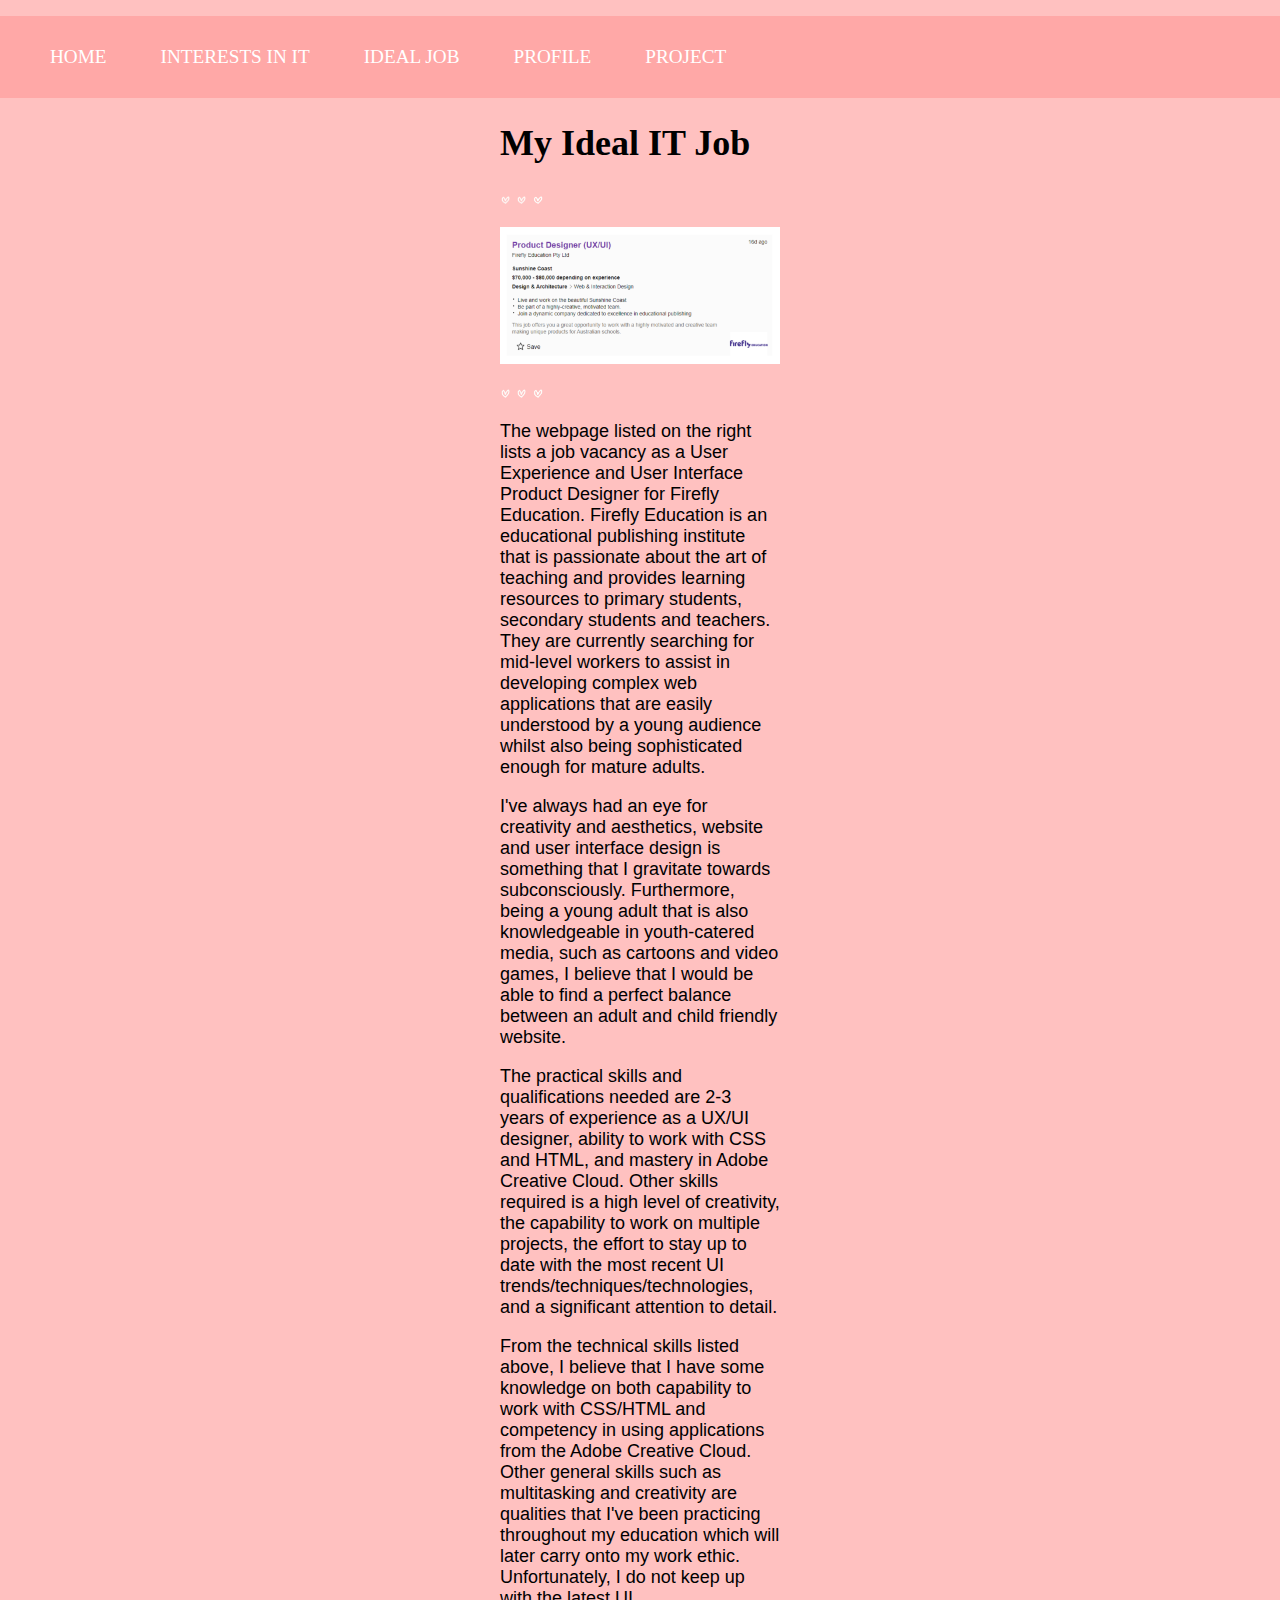
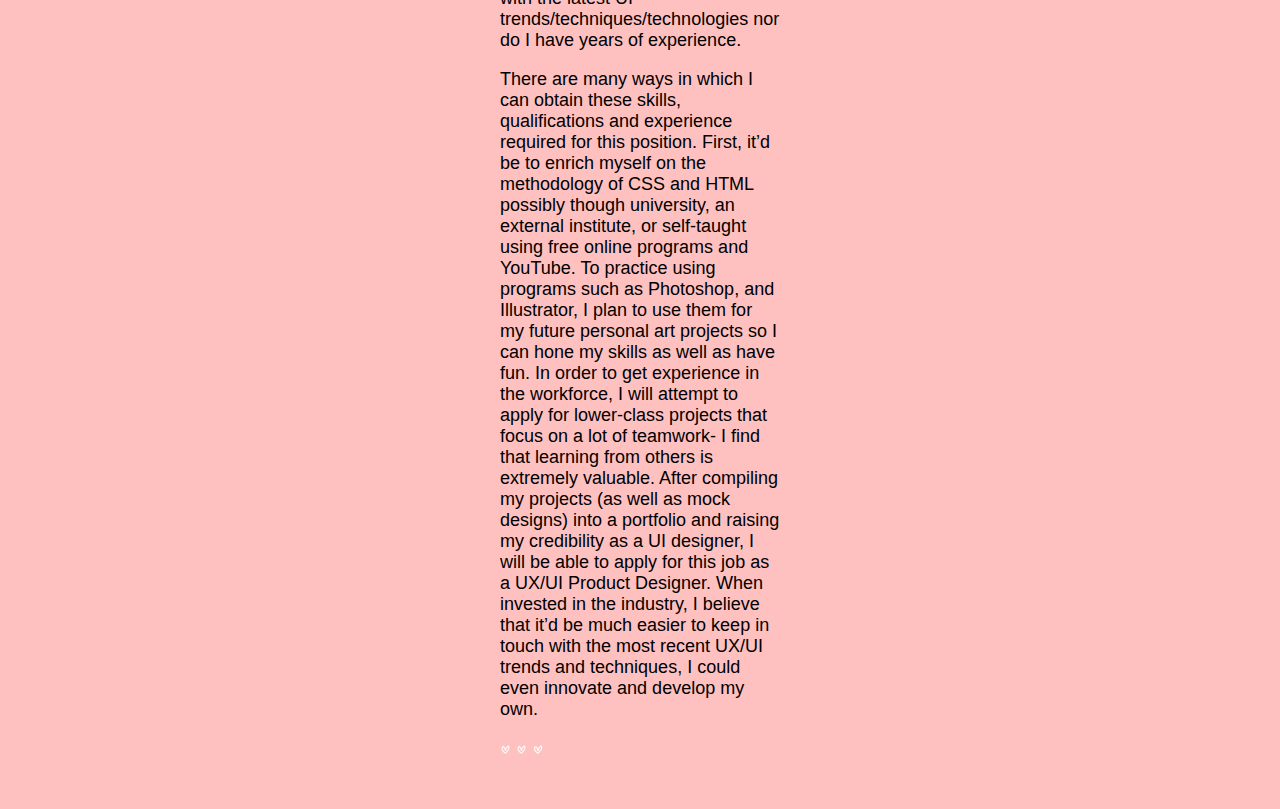
==== ideal-job.html @ 810b8c53 "Add files via upload" ====
<!DOCTYPE html>
<html>
<body style="background-color:#FFC1C0;">
<head>
    <link href="styles.css" rel="stylesheet" type="text/css">
    <title> beverly's github </title>
</head>

<body>
    <header>
        <div>
            <ul class=navigation>
                <li> <a href="index.html">HOME</a></li>
                <li> <a href="interests-in-it.html">INTERESTS IN IT</a></li>
                <li> <a href="ideal-job.html">IDEAL JOB</a></li>
                <li> <a href="profile.html">PROFILE</a></li>
                <li> <a href="project.html">PROJECT</a></li>
            </ul>
        </div>
    </header>


    <div class=paragraph-job-one>

        <h1 style="font-family:Cochin;">My Ideal IT Job</h1>


        <img src="white-heart.jpg" alt="whiteHeart">
        <img src="white-heart.jpg" alt="whiteHeart">
        <img src="white-heart.jpg" alt="whiteHeart">
        <p> </p>

        <div 
        class=job><img src="ideal-job.jpg" alt="idealJob">
        </div>

        <p> </p>

        <img src="white-heart.jpg" alt="whiteHeart">
        <img src="white-heart.jpg" alt="whiteHeart">
        <img src="white-heart.jpg" alt="whiteHeart">

        <p>The webpage listed on the right lists a job vacancy as a User Experience and User Interface Product Designer for Firefly Education. Firefly Education is an educational publishing institute that is passionate about the art of teaching and provides learning resources to primary students, secondary students and teachers. They are currently searching for mid-level workers to assist in developing complex web applications that are easily understood by a young audience whilst also being sophisticated enough for mature adults.</p>
        <p>I've always had an eye for creativity and aesthetics, website and user interface design is something that I gravitate towards subconsciously. Furthermore, being a young adult that is also knowledgeable in youth-catered media, such as cartoons and video games, I believe that I would be able to find a perfect balance between an adult and child friendly website. </p>
        <p>The practical skills and qualifications needed are 2-3 years of experience as a UX/UI designer, ability to work with CSS and HTML, and mastery in Adobe Creative Cloud. Other skills required is a high level of creativity, the capability to work on multiple projects, the effort to stay up to date with the most recent UI trends/techniques/technologies, and a significant attention to detail. </p>

        <p>From the technical skills listed above, I believe that I have some knowledge on both capability to work with CSS/HTML and competency in using applications from the Adobe Creative Cloud. Other general skills such as multitasking and creativity are qualities that I've been practicing throughout my education which will later carry onto my work ethic. Unfortunately, I do not keep up with the latest UI trends/techniques/technologies nor do I have years of experience. </p>

        <p>There are many ways in which I can obtain these skills, qualifications and experience required for this position. First, it’d be to enrich myself on the methodology of CSS and HTML possibly though university, an external institute, or self-taught using free online programs and YouTube. To practice using programs such as Photoshop, and Illustrator, I plan to use them for my future personal art projects so I can hone my skills as well as have fun.
        In order to get experience in the workforce, I will attempt to apply for lower-class projects that focus on a lot of teamwork- I find that learning from others is extremely valuable. After compiling my projects (as well as mock designs) into a portfolio and raising my credibility as a UI designer, I will be able to apply for this job as a UX/UI Product Designer. When invested in the industry, I believe that it’d be much easier to keep in touch with the most recent UX/UI trends and techniques, I could even innovate and develop my own. </p>

        <img src="white-heart.jpg" alt="whiteHeart">
        <img src="white-heart.jpg" alt="whiteHeart">
        <img src="white-heart.jpg" alt="whiteHeart">

    </div>

    
</body>

</html>
---- styles.css ----
body{
    margin: 0;
    padding: 0;
}
.navigation {
    background-color:#FFA8A7;
    padding: 30px 0 30px 0;
    padding-left: 50px;
}

.navigation > li {
    display: inline-block;
    padding-right: 50px;
}

.navigation > li > a {
    text-decoration: none;
    color: #ffffff;
    font-size: larger;
    font-family: verdana; 
}

.paragraph-index-one {
    width: 95%;
    margin: 0 auto;
    list-style: none;
    text-align: left;
    font-size: large;
    padding-right: 500px;
    padding-left: 500px;
}

.paragraph-index-one > p {
    font-size: larger;
    
}

.face img{
    width: 15%;
    padding-left: 620px;
    text-align: center;
    display: block;

}

.name img{
    width:20%;
    padding-right: 500px;
    padding-left: 580px;
    padding-top: 20px;
}

.paragraph-index-two {
    margin: 0 auto;
    list-style: none;
    text-align: left;
    font-size: large;
    font-family:sans-serif;
    padding-right: 500px;
    padding-left: 500px;
}

.paragraph-index-two img{
    width: 3%;
    float: left;
    padding-right: 5px;
}

.paragraph-index-three {
    font-size: medium;
    padding-bottom: 55px;
    height: 20px;
    font-family:sans-serif;
    text-align: center;
}

.paragraph-index-three img{
    width: 25%;
    padding-bottom: 10px;
    padding-top: 15px;
}

.spacer{
    height: 0px;
}

.paragraph-interests-one{
    margin: 0 auto;
    list-style: none;
    text-align: left;
    font-size: large;
    font-family:sans-serif;
    padding-left: 500px;
    padding-right: 500px;
    padding-bottom: 50px;
}

.paragraph-interests-one img {
    width: 4%;
}


.paragraph-job-one{
    margin: 0 auto;
    list-style: none;
    text-align: left;
    font-size: large;
    font-family:sans-serif;
    padding-left: 500px;
    padding-right: 500px;
    padding-bottom: 50px;
}

.paragraph-job-one img {
    width: 4%;
    
}

.job img {
    width: 100%;
    display: block;

}

.paragraph-profile-one{
    margin: 0 auto;
    list-style: none;
    text-align: left;
    font-size: large;
    font-family:sans-serif;
    padding-left: 500px;
    padding-right: 500px;
    padding-bottom: 50px;
}

.paragraph-profile-one img {
    width: 4%;
}
.vark img {
    width: 65%;
    display: block;
    padding-left: 60px;
   }
   
.big-five img {
    width: 100%;
    display: block;
    padding-left: 0px;
   }
   

.paragraph-project-one{
    margin: 0 auto;
    list-style: none;
    text-align: left;
    font-size: large;
    font-family:sans-serif;
    padding-left: 500px;
    padding-right: 500px;
    padding-bottom: 50px;
}

.paragraph-project-one img {
    width: 4%;
}
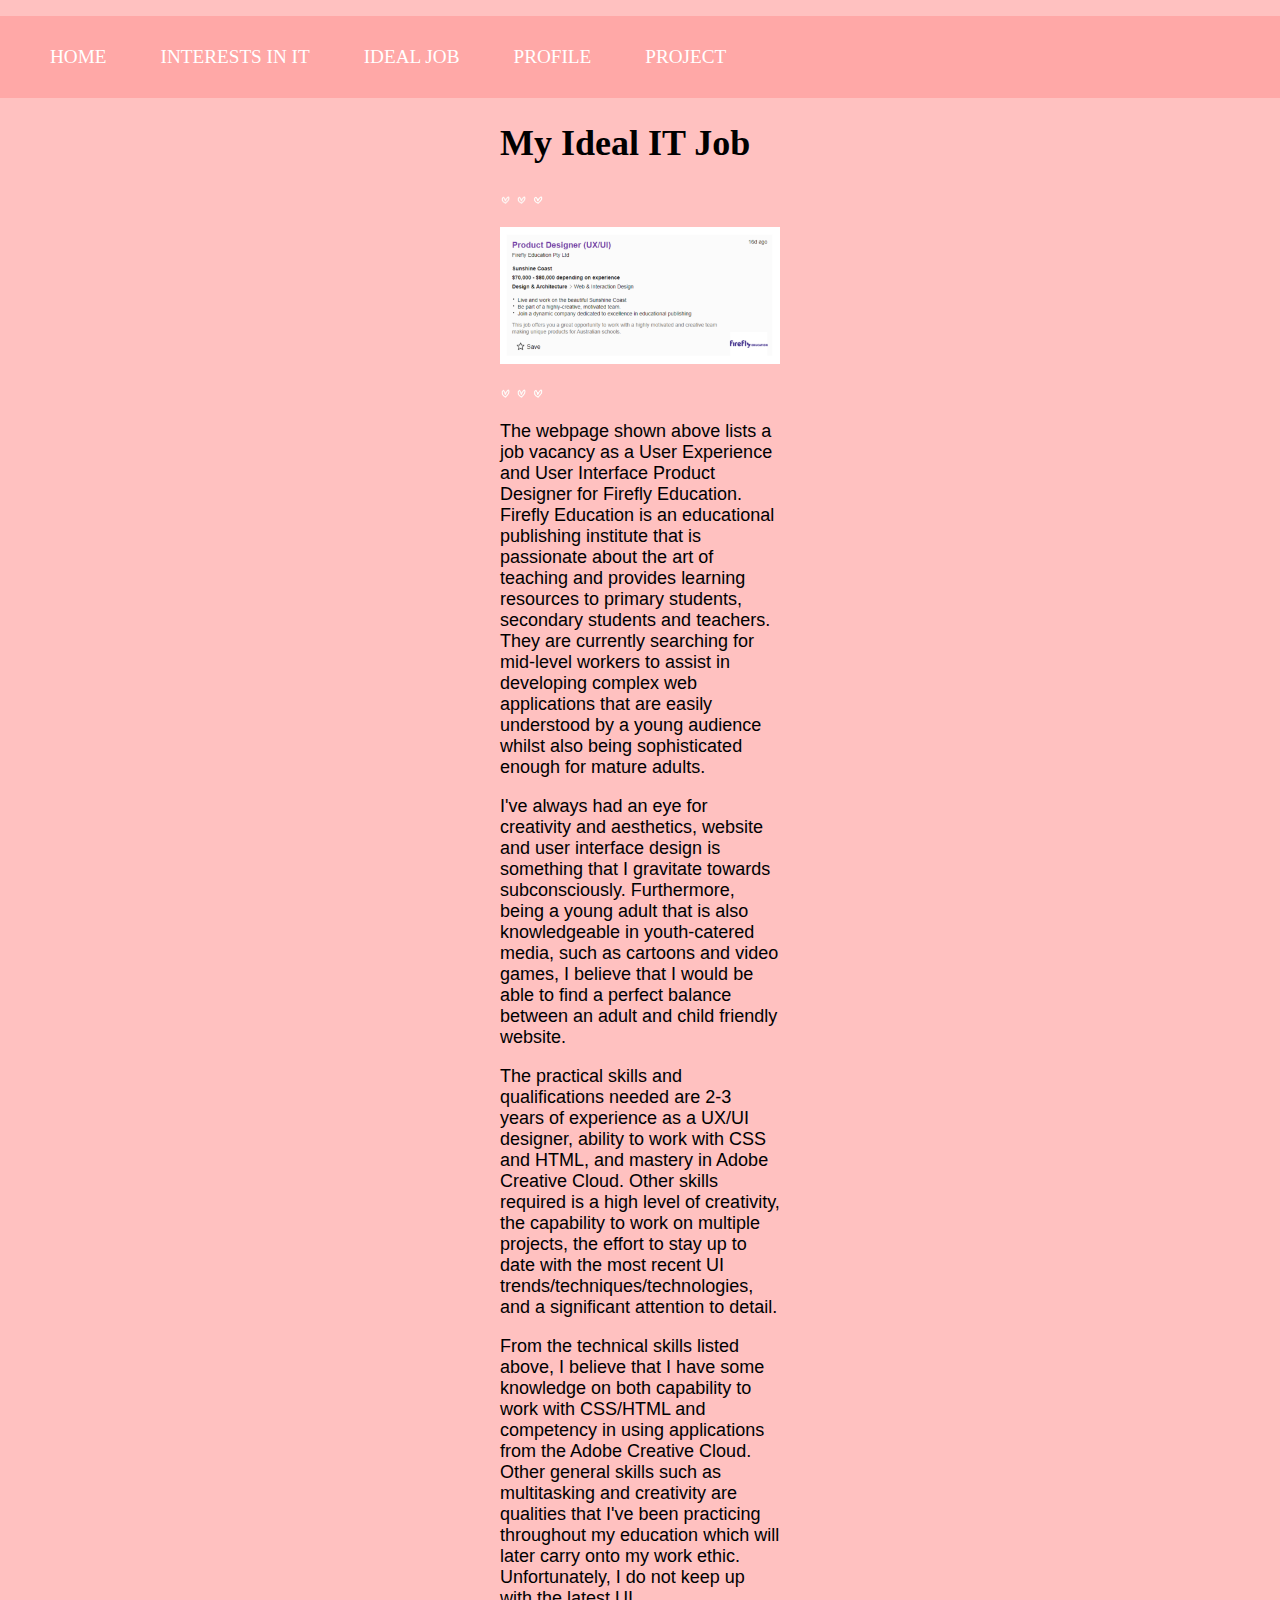
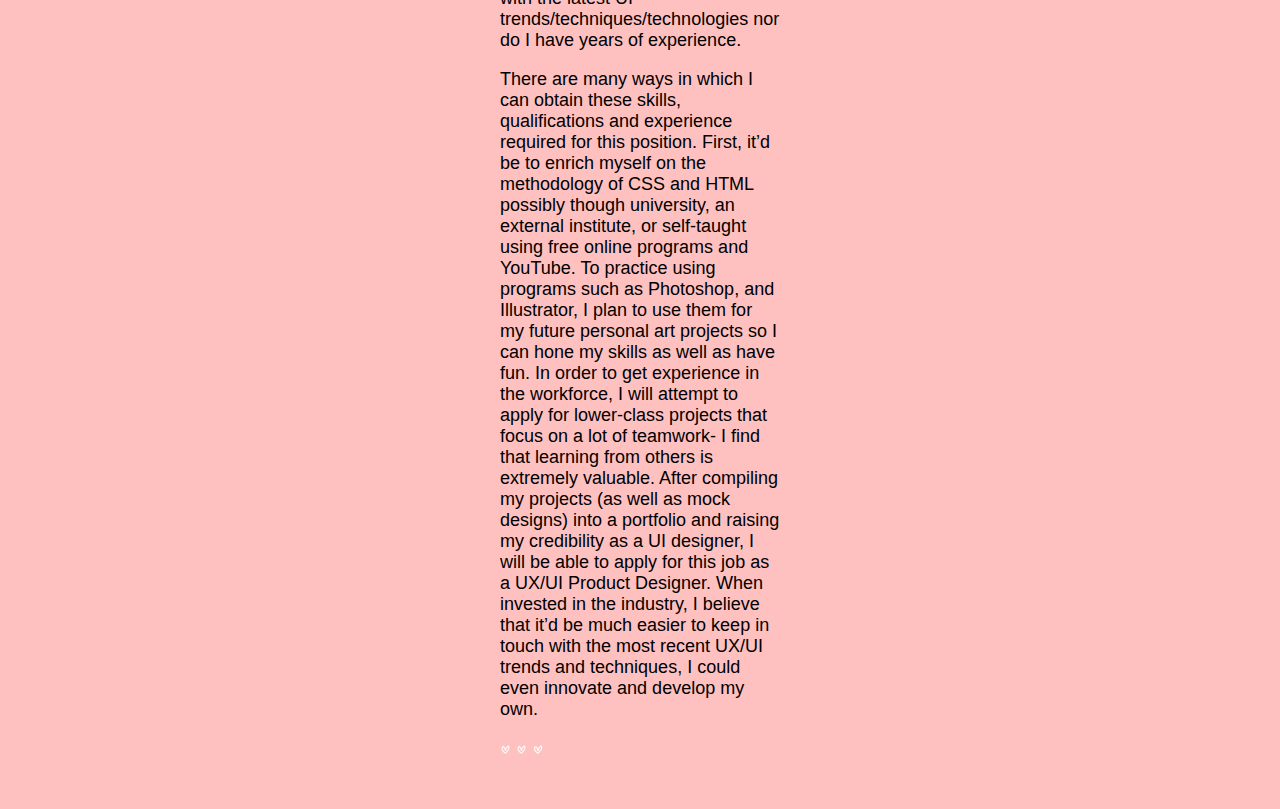
==== commit 5aeca64a: "Update ideal-job.html" ====
--- a/ideal-job.html
+++ b/ideal-job.html
@@ -40,7 +40,7 @@
         <img src="white-heart.jpg" alt="whiteHeart">
         <img src="white-heart.jpg" alt="whiteHeart">
 
-        <p>The webpage listed on the right lists a job vacancy as a User Experience and User Interface Product Designer for Firefly Education. Firefly Education is an educational publishing institute that is passionate about the art of teaching and provides learning resources to primary students, secondary students and teachers. They are currently searching for mid-level workers to assist in developing complex web applications that are easily understood by a young audience whilst also being sophisticated enough for mature adults.</p>
+        <p>The webpage shown above lists a job vacancy as a User Experience and User Interface Product Designer for Firefly Education. Firefly Education is an educational publishing institute that is passionate about the art of teaching and provides learning resources to primary students, secondary students and teachers. They are currently searching for mid-level workers to assist in developing complex web applications that are easily understood by a young audience whilst also being sophisticated enough for mature adults.</p>
         <p>I've always had an eye for creativity and aesthetics, website and user interface design is something that I gravitate towards subconsciously. Furthermore, being a young adult that is also knowledgeable in youth-catered media, such as cartoons and video games, I believe that I would be able to find a perfect balance between an adult and child friendly website. </p>
         <p>The practical skills and qualifications needed are 2-3 years of experience as a UX/UI designer, ability to work with CSS and HTML, and mastery in Adobe Creative Cloud. Other skills required is a high level of creativity, the capability to work on multiple projects, the effort to stay up to date with the most recent UI trends/techniques/technologies, and a significant attention to detail. </p>
 
@@ -58,4 +58,4 @@
     
 </body>
 
-</html>+</html>
